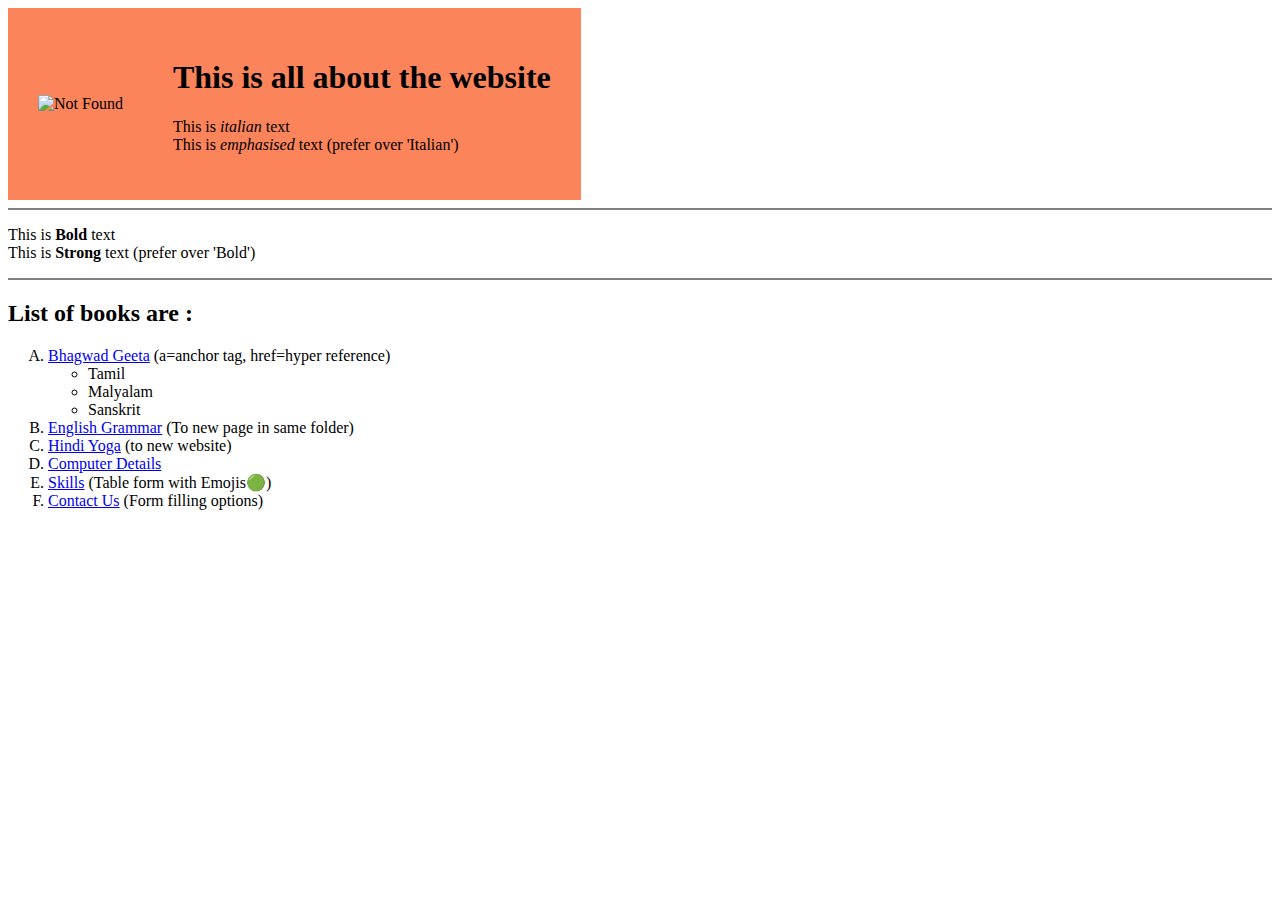
==== index.html @ e76c75f6 "all files of First website" ====
<!DOCTYPE html>
<html lang="en">
<head>
    <meta charset="UTF-8">
    <meta name="viewport" content="width=device-width, initial-scale=1.0">
    <title>Home page</title>
</head>
<body>
    <table cellspacing="10", cellpadding="20", bgcolor="#FB845A">    <!-- This table to arrange text parallel to image -->
        <tr>
            <td><img src="image_collection/main_circle.png", alt="Not Found"></td>
            <td>
                <h1>This is all about the website</h1>
                <p>This is <i>italian</i> text
               <br>
                   This is <em>emphasised </em>text (prefer over 'Italian')
                </p>
            </td>
        </tr>   <!-- In single ROW, two <td> table data so that text in parallel-->
    </table>
<hr noshade="1">
    <p>
        This is <b>Bold</b> text
        <br>
        This is <strong>Strong</strong> text (prefer over 'Bold')
    </p>
<hr noshade="1">
    <p>
        <h2><strong>List of books are :</strong></h2>
        <ol type="A">        <!-- WE CAN USE "START=D" ALSO INSTEAD OF "TYPE" IF WANT TO ORDER FROM "D"-->
            <li><a href="https://en.wikipedia.org/wiki/Bhagavad_Gita">Bhagwad Geeta</a> (a=anchor tag, href=hyper reference)</li>
                <ul>
                    <li>Tamil</li>
                    <li>Malyalam</li>
                    <li>Sanskrit</li>
                </ul>
            <li><a href="english_grammar.html">English Grammar</a> (To new page in same folder)</li>
            <li><a href="https://www.artofliving.org/in-hi/yoga/yoga-poses/yoga-poses-categories">Hindi Yoga</a> (to new website) </li>
            <li><a href="hardware.html">Computer Details</a></li>
            <li><a href="skills.html">Skills</a> (Table form with Emojis🟢)</li>
            <li><a href="contact_us.html">Contact Us</a> (Form filling options)</li>
        </ol>
    </p>
</body>
</html>
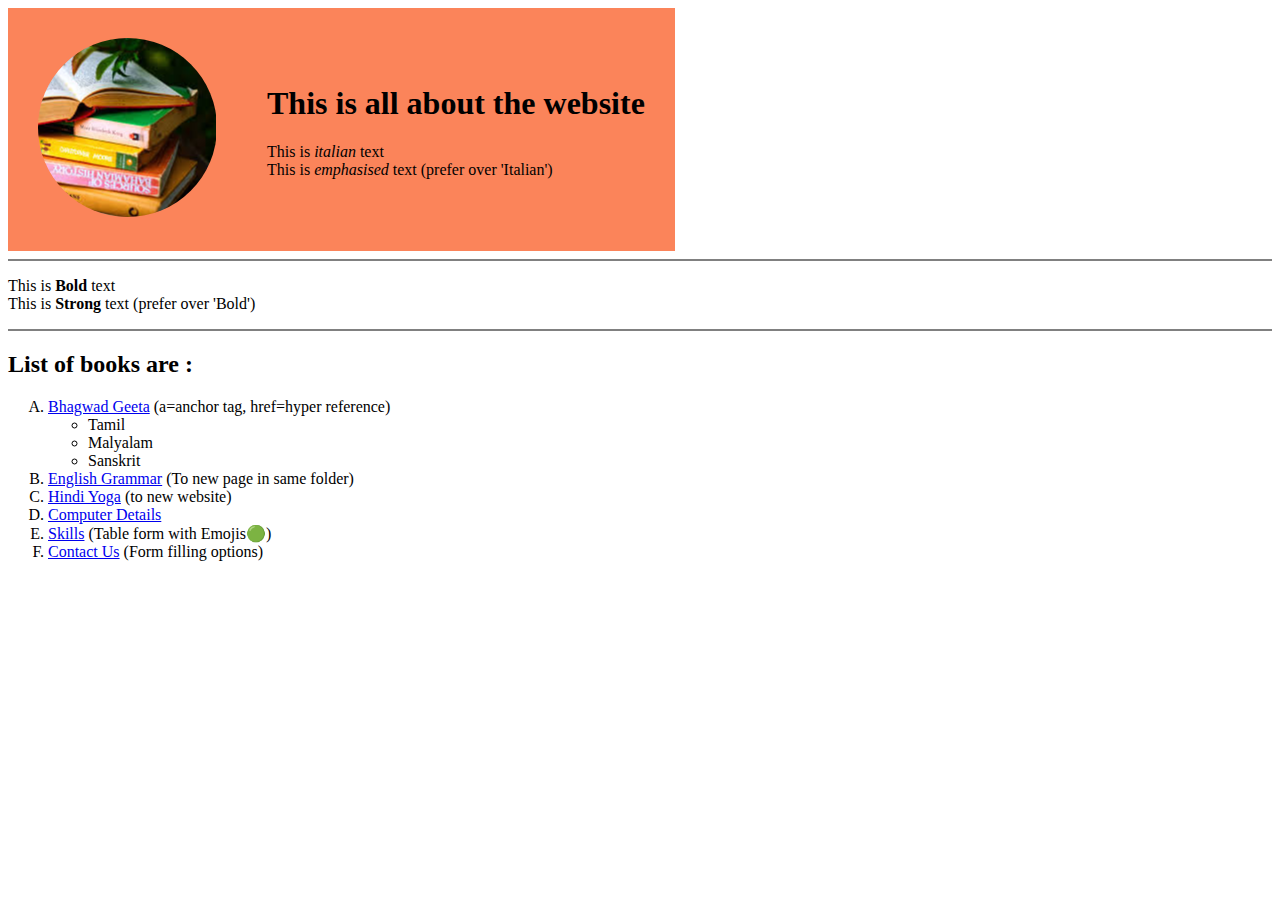
==== commit 54488bed: "Update index.html" ====
--- a/index.html
+++ b/index.html
@@ -8,7 +8,7 @@
 <body>
     <table cellspacing="10", cellpadding="20", bgcolor="#FB845A">    <!-- This table to arrange text parallel to image -->
         <tr>
-            <td><img src="image_collection/main_circle.png", alt="Not Found"></td>
+            <td><img src="main_circle.png", alt="Not Found"></td>
             <td>
                 <h1>This is all about the website</h1>
                 <p>This is <i>italian</i> text
@@ -42,4 +42,4 @@
         </ol>
     </p>
 </body>
-</html>+</html>
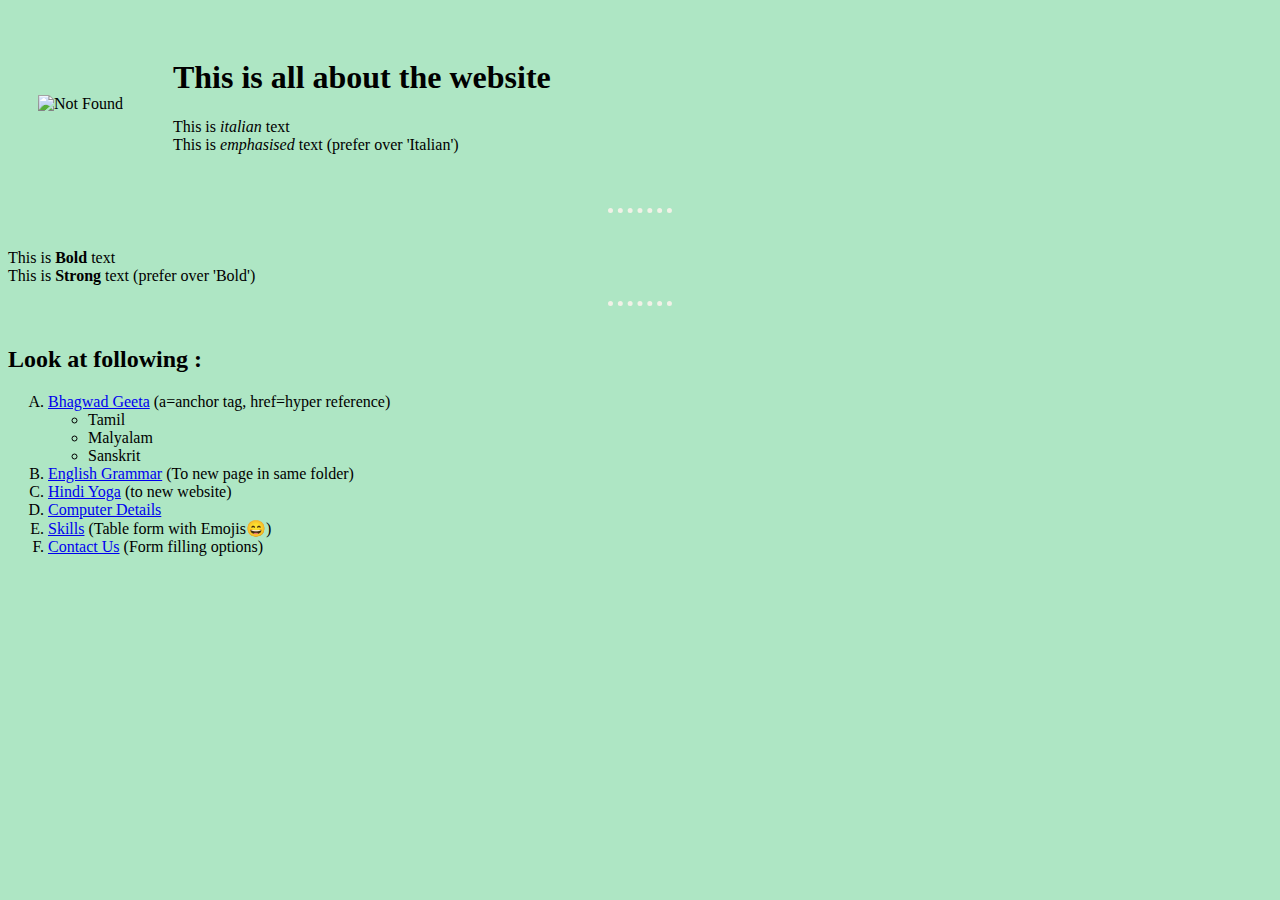
==== commit 3c0e3a1e: "Add files via upload" ====
--- a/index.html
+++ b/index.html
@@ -4,11 +4,24 @@
     <meta charset="UTF-8">
     <meta name="viewport" content="width=device-width, initial-scale=1.0">
     <title>Home page</title>
+    <style>
+        body{
+            background-color:#aee6c4;
+        }
+        hr{
+            border-style: none;
+            background-color: #aee6c4;
+            border-top: 5px dotted rgb(241, 241, 231);
+            height: 20px;
+            width: 5%;
+        }
+    </style>
+    <link rel="stylesheet" href="css/styles.css">
 </head>
-<body>
-    <table cellspacing="10", cellpadding="20", bgcolor="#FB845A">    <!-- This table to arrange text parallel to image -->
+<body style="background-color:#aee6c4";>
+    <table cellspacing="10", cellpadding="20">    <!-- This table to arrange text parallel to image -->
         <tr>
-            <td><img src="main_circle.png", alt="Not Found"></td>
+            <td><img src="image_collection/main_circle.png", alt="Not Found"></td>
             <td>
                 <h1>This is all about the website</h1>
                 <p>This is <i>italian</i> text
@@ -26,7 +39,7 @@
     </p>
 <hr noshade="1">
     <p>
-        <h2><strong>List of books are :</strong></h2>
+        <h2><strong>Look at following  :</strong></h2>
         <ol type="A">        <!-- WE CAN USE "START=D" ALSO INSTEAD OF "TYPE" IF WANT TO ORDER FROM "D"-->
             <li><a href="https://en.wikipedia.org/wiki/Bhagavad_Gita">Bhagwad Geeta</a> (a=anchor tag, href=hyper reference)</li>
                 <ul>
@@ -37,9 +50,9 @@
             <li><a href="english_grammar.html">English Grammar</a> (To new page in same folder)</li>
             <li><a href="https://www.artofliving.org/in-hi/yoga/yoga-poses/yoga-poses-categories">Hindi Yoga</a> (to new website) </li>
             <li><a href="hardware.html">Computer Details</a></li>
-            <li><a href="skills.html">Skills</a> (Table form with Emojis🟢)</li>
+            <li><a href="skills.html">Skills</a> (Table form with Emojis😄)</li>
             <li><a href="contact_us.html">Contact Us</a> (Form filling options)</li>
         </ol>
     </p>
 </body>
-</html>
+</html>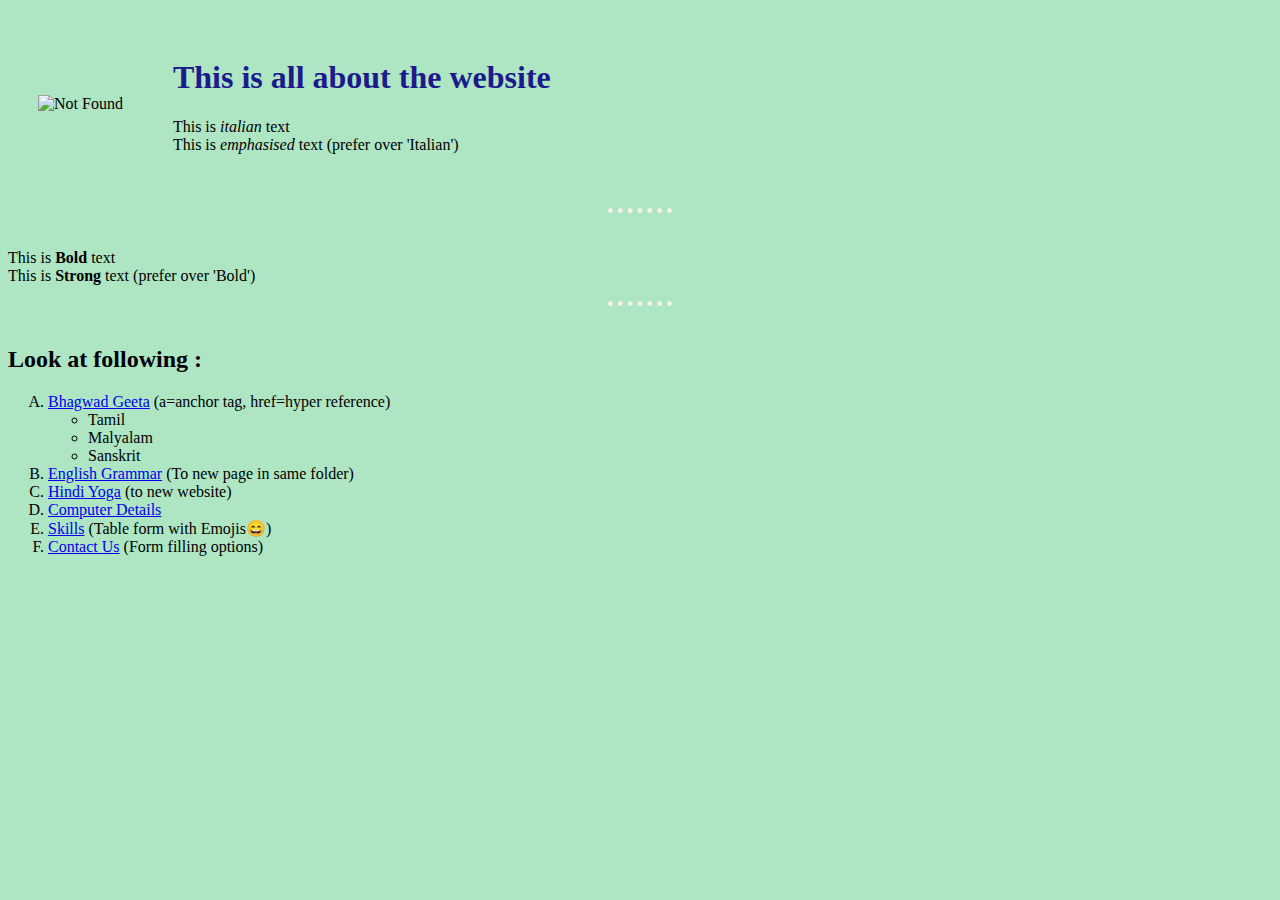
==== commit 9ea2968c: "Update index.html" ====
--- a/index.html
+++ b/index.html
@@ -4,19 +4,7 @@
     <meta charset="UTF-8">
     <meta name="viewport" content="width=device-width, initial-scale=1.0">
     <title>Home page</title>
-    <style>
-        body{
-            background-color:#aee6c4;
-        }
-        hr{
-            border-style: none;
-            background-color: #aee6c4;
-            border-top: 5px dotted rgb(241, 241, 231);
-            height: 20px;
-            width: 5%;
-        }
-    </style>
-    <link rel="stylesheet" href="css/styles.css">
+    <link rel="stylesheet" href="styles.css">
 </head>
 <body style="background-color:#aee6c4";>
     <table cellspacing="10", cellpadding="20">    <!-- This table to arrange text parallel to image -->
@@ -55,4 +43,4 @@
         </ol>
     </p>
 </body>
-</html>+</html>
--- a/styles.css
+++ b/styles.css
@@ -0,0 +1,13 @@
+body{
+    background-color:#aee6c4;
+}
+hr{
+    border-style: none;
+    background-color: #aee6c4;
+    border-top: 5px dotted rgb(241, 241, 231);
+    height: 20px;
+    width: 5%;
+}
+h1{
+    color: rgb(29, 27, 139);
+}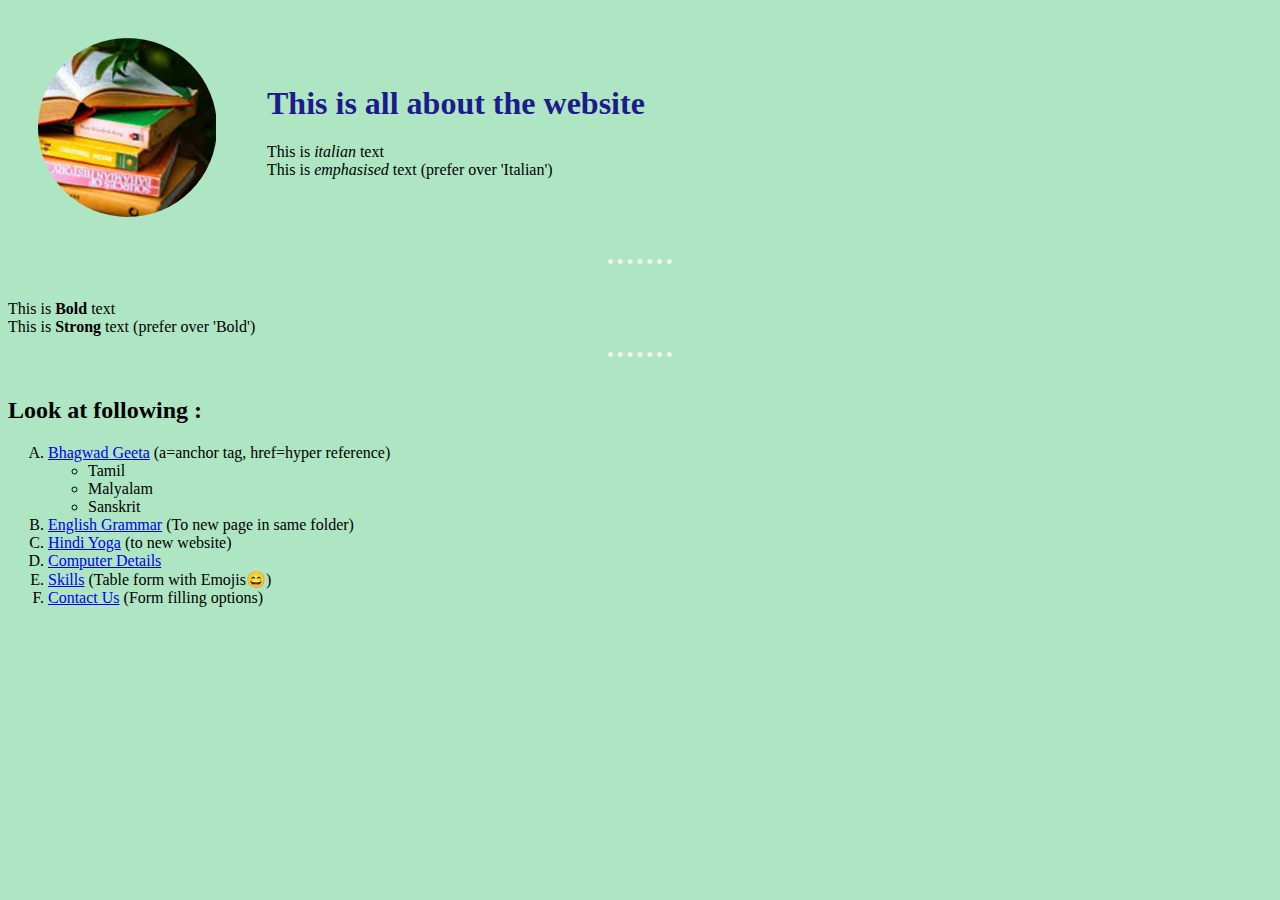
==== commit a962842c: "Update index.html" ====
--- a/index.html
+++ b/index.html
@@ -9,7 +9,7 @@
 <body style="background-color:#aee6c4";>
     <table cellspacing="10", cellpadding="20">    <!-- This table to arrange text parallel to image -->
         <tr>
-            <td><img src="image_collection/main_circle.png", alt="Not Found"></td>
+            <td><img src="main_circle.png", alt="Not Found"></td>
             <td>
                 <h1>This is all about the website</h1>
                 <p>This is <i>italian</i> text
